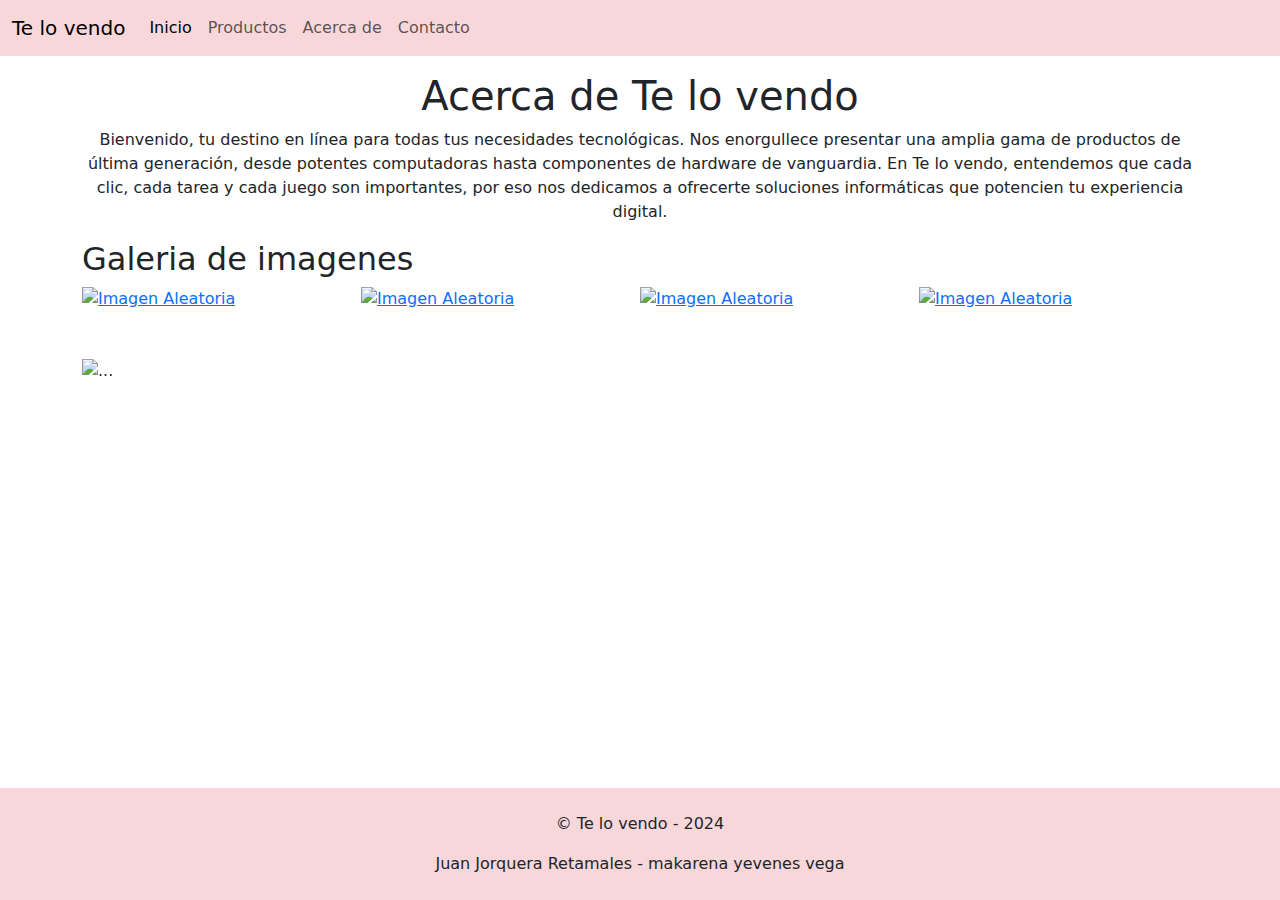
==== index.html @ 1816e6cf "primera subida del repositorio" ====
<!doctype html>
<html lang="en">
  <head>
    <meta charset="utf-8">
    <meta name="viewport" content="width=device-width, initial-scale=1">
    <title>Te lo vendo</title>
    <link href="https://cdn.jsdelivr.net/npm/bootstrap@5.3.3/dist/css/bootstrap.min.css" rel="stylesheet" integrity="sha384-QWTKZyjpPEjISv5WaRU9OFeRpok6YctnYmDr5pNlyT2bRjXh0JMhjY6hW+ALEwIH" crossorigin="anonymous">
    <!-- CDNFancybox-->
    <link rel="stylesheet" href="https://cdnjs.cloudflare.com/ajax/libs/fancybox/3.5.7/jquery.fancybox.min.css" />  
    <link rel="stylesheet" href="style.css">
  </head>
  <body>
    <header class="mb-3">
        <!-- Comienzo de navbar -->
        <nav class="navbar navbar-expand-lg">
            <div class="container-fluid">
              <a class="navbar-brand" href="index.html">Te lo vendo</a>
              <button class="navbar-toggler" type="button" data-bs-toggle="collapse" data-bs-target="#navbarSupportedContent" aria-controls="navbarSupportedContent" aria-expanded="false" aria-label="Toggle navigation">
                <span class="navbar-toggler-icon"></span>
              </button>
              <div class="collapse navbar-collapse" id="navbarSupportedContent">
                <ul class="navbar-nav me-auto mb-2 mb-lg-0">
                  <li class="nav-item">
                    <a class="nav-link active" aria-current="page" href="index.html">Inicio</a>
                  </li>
                  <li class="nav-item">
                    <a class="nav-link" href="productos.html">Productos</a>
                  </li>
                  <li class="nav-item">
                    <a class="nav-link" href="#">Acerca de</a>
                  </li>
                  <li class="nav-item">
                    <a class="nav-link" href="contacto.html">Contacto</a>
                  </li>
                </ul>     
              </div>
            </div>
          </nav>
    </header>

    <main class="container">
        <!-- Titulo de pagina web -->
        <section>
            <div class="text-center">
                <h1>Acerca de Te lo vendo</h1>
                <p class="">Bienvenido, tu destino en línea para todas tus necesidades tecnológicas. Nos enorgullece presentar una amplia gama de productos de última generación, desde potentes computadoras hasta componentes de hardware de vanguardia. En Te lo vendo, entendemos que cada clic, cada tarea y cada juego son importantes, por eso nos dedicamos a ofrecerte soluciones informáticas que potencien tu experiencia digital.</p>
            </div>
        </section>
        <section>
            <!-- Galeria de imagenes -->
            <h2>Galeria de imagenes</h2>
            <div class="row">  
                <div class="row row-cols-1 row-cols-sm-2 row-cols-md-3 row-cols-lg-4 row-cols-xxl-4">
                  <a class="fancybox" data-fancybox="gallery" href="https://i.ibb.co/LPsNP31/Screenshot-1.png">
                    <img class="col img-fluid" src="https://i.ibb.co/LPsNP31/Screenshot-1.png" alt="Imagen Aleatoria">
                  </a>
                  <a class="fancybox" data-fancybox="gallery" href="https://i.ibb.co/pb2KjwP/Screenshot-2.png">
                    <img class="col img-fluid" src="https://i.ibb.co/pb2KjwP/Screenshot-2.png" alt="Imagen Aleatoria">
                  </a>
                  <a class="fancybox" data-fancybox="gallery" href="https://i.ibb.co/QHfnM6Q/Screenshot-3.png">
                    <img class="col img-fluid" src="https://i.ibb.co/QHfnM6Q/Screenshot-3.png" alt="Imagen Aleatoria">
                  </a>
                  <a class="fancybox" data-fancybox="gallery" class="" href="https://i.ibb.co/6yyKSXR/Screenshot-4.png">
                    <img class="col img-fluid" src="https://i.ibb.co/6yyKSXR/Screenshot-4.png" alt="Imagen Aleatoria">       	
                  </a>
                </div>
            </div>
        </section>
        <section>
          <div id="carouselExampleAutoplaying" class="carousel slide mt-5" data-bs-ride="carousel">
            <div class="carousel-inner">
              <div class="carousel-item active">
                <img src="https://media.spdigital.cl/file_upload/Desktop_Hero_2-v2_BTS_e0f16ade.webp" class="d-block w-100" alt="...">
              </div>
              <div class="carousel-item">
                <img src="https://media.spdigital.cl/file_upload/Desktop_Hero_7_BTS_(1)_b8f18a22.webp" class="d-block w-100" alt="...">
              </div>
              <div class="carousel-item">
                <img src="https://media.spdigital.cl/file_upload/Desktop_Hero_6d135cac.webp" class="d-block w-100" alt="...">
              </div>
              <div class="carousel-item">
                <img src="https://media.spdigital.cl/file_upload/Desktop_Hero_7_BTS_(2)_b46576fe.webp" class="d-block w-100" alt="...">
              </div>
            </div>
            <button class="carousel-control-prev" type="button" data-bs-target="#carouselExampleAutoplaying" data-bs-slide="prev">
              <span class="carousel-control-prev-icon" aria-hidden="true"></span>
              <span class="visually-hidden">Previous</span>
            </button>
            <button class="carousel-control-next" type="button" data-bs-target="#carouselExampleAutoplaying" data-bs-slide="next">
              <span class="carousel-control-next-icon" aria-hidden="true"></span>
              <span class="visually-hidden">Next</span>
            </button>
          </div>
        </section>
    </main>


    <footer class="text-center mt-3 bg-danger-subtle p-4">
        <p>&copy; Te lo vendo - 2024</p>
        <span> Juan Jorquera Retamales - makarena yevenes vega  </span>
    </footer>
    <script src="https://cdn.jsdelivr.net/npm/bootstrap@5.3.3/dist/js/bootstrap.bundle.min.js" integrity="sha384-YvpcrYf0tY3lHB60NNkmXc5s9fDVZLESaAA55NDzOxhy9GkcIdslK1eN7N6jIeHz" crossorigin="anonymous"></script>
    <!-- jQuery -->
    <script src="https://ajax.googleapis.com/ajax/libs/jquery/3.5.1/jquery.min.js"></script>
    <!-- Fancybox JS -->
    <script src="https://cdnjs.cloudflare.com/ajax/libs/fancybox/3.5.7/jquery.fancybox.min.js"></script>
    <script>
        Fancybox.bind('[data-fancybox="gallery"]', {
        compact: false,
        contentClick: "iterateZoom",
        Images: {
          Panzoom: {
            maxScale: 2,
          },
        },
        Toolbar: {
          display: {
            left: [
              "infobar",
            ],
            middle : [],
            right: [
              "iterateZoom",
              "close",
            ],
          }
        }
      });
    </script>
  </body>
</html>
---- style.css ----
nav {
    background-color: #F8D7DA;
}

footer {
    background-color: #7a6868;
    text-align: center;
    padding: 20px;
    /* Con esto solucionamos el sticly footer*/
    position: fixed;
    left: 0;
    bottom: 0;
    width: 100%;
}
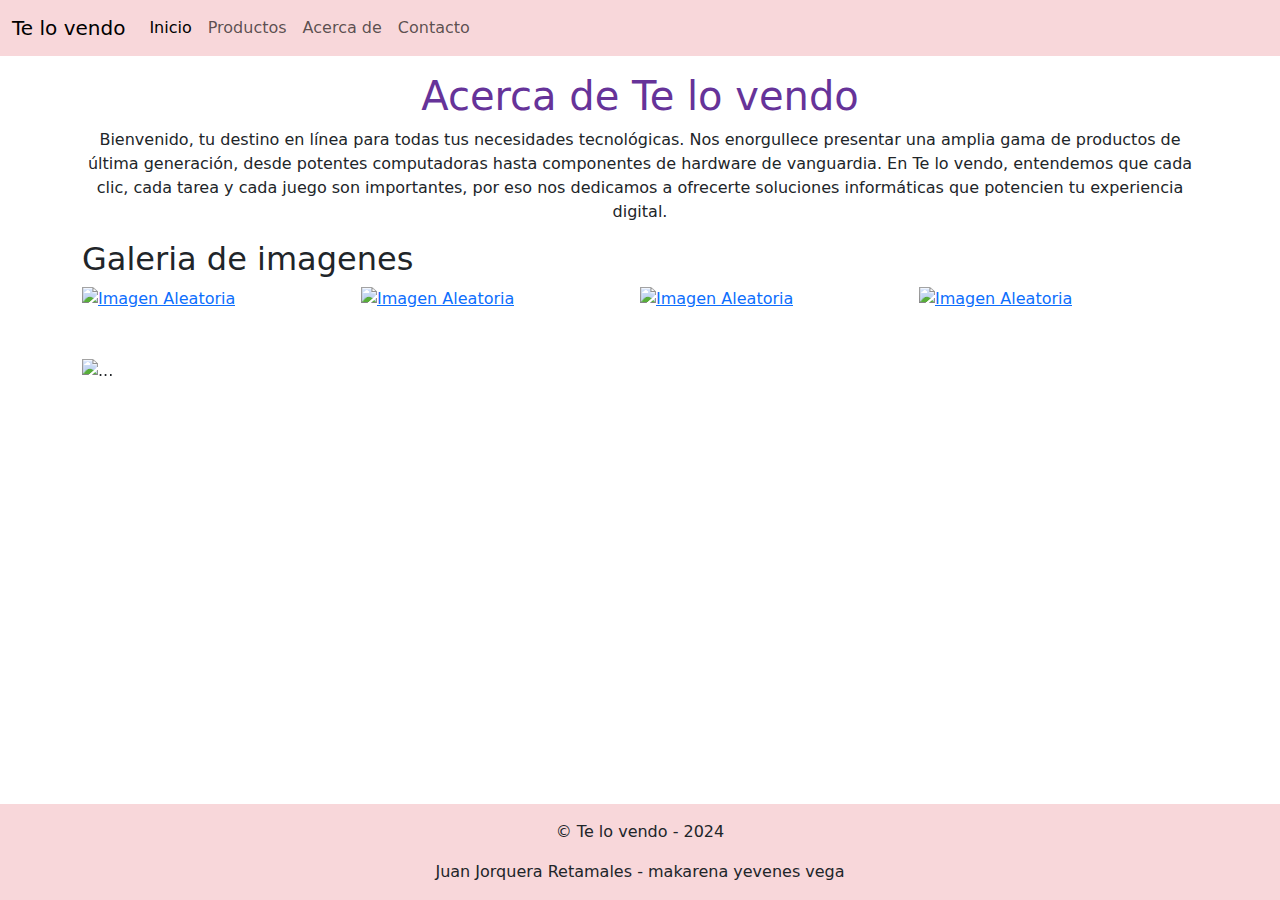
==== commit 951a124a: "modificacion de color h1 en index" ====
--- a/index.html
+++ b/index.html
@@ -95,7 +95,7 @@
     </main>
 
 
-    <footer class="text-center mt-3 bg-danger-subtle p-4">
+    <footer class="text-center mt-4 bg-danger-subtle p-3">
         <p>&copy; Te lo vendo - 2024</p>
         <span> Juan Jorquera Retamales - makarena yevenes vega  </span>
     </footer>
--- a/style.css
+++ b/style.css
@@ -3,7 +3,7 @@
 }
 
 footer {
-    background-color: #7a6868;
+    background-color: #bd2c2c;
     text-align: center;
     padding: 20px;
     /* Con esto solucionamos el sticly footer*/
@@ -12,3 +12,7 @@
     bottom: 0;
     width: 100%;
 }
+
+h1 {
+    color: rebeccapurple;
+}
